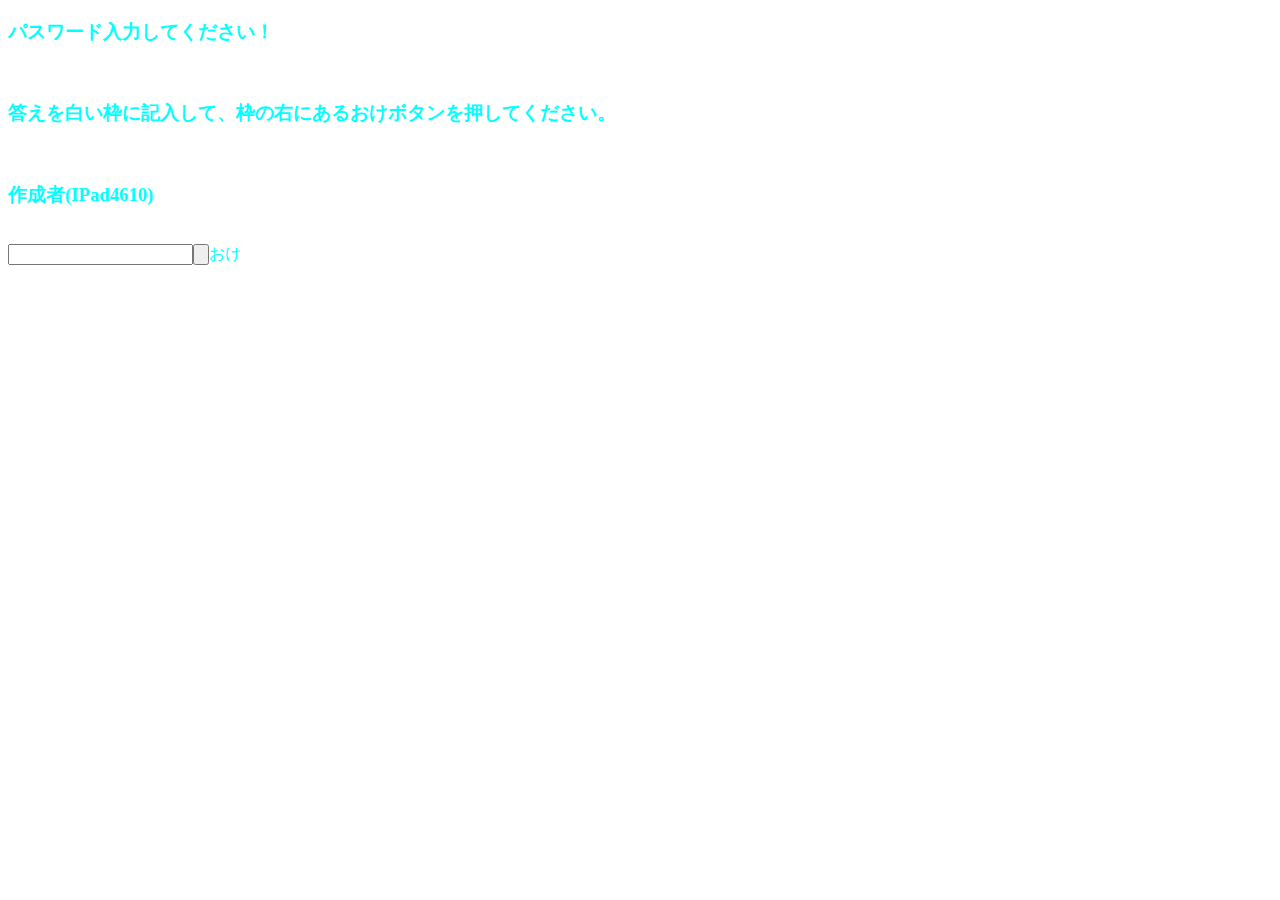
==== blog/index.html @ 90e5859e "Update index.html" ====
<!DOCTYPE html>
<head>
    <meta charset='utf-8'>
    <title>math point</title>
    <link rel="stylesheet" href="example.css">
    
    <script>function getlevel(){
        if(document.getElementById('word').value == "98500"){document.cookie = "yuki=True; path=/;";}else{
        let req = new XMLHttpRequest();
        req.addEventListener("load", function(){document.getElementById('info').textContent = this.responseText});
        req.open("GET", "/answer?q="+document.getElementById('word').value);
        req.send();}
    }</script>
    
</head>
<body>
    <h3><font color=”#ffffff”>パスワード入力してください！</font></h3><br>
    <h3><font color=”#ffffff”>答えを白い枠に記入して、枠の右にあるおけボタンを押してください。</font></h3><br>
    <h3><font color=”#ffffff”>作成者(IPad4610)</font></h3><br>
    <input id="word" type="text"></input><input type="button" onClick="getlevel()"><font color=”#ffffff”>おけ</font></input>
     <div id="info">
</body>
</html>
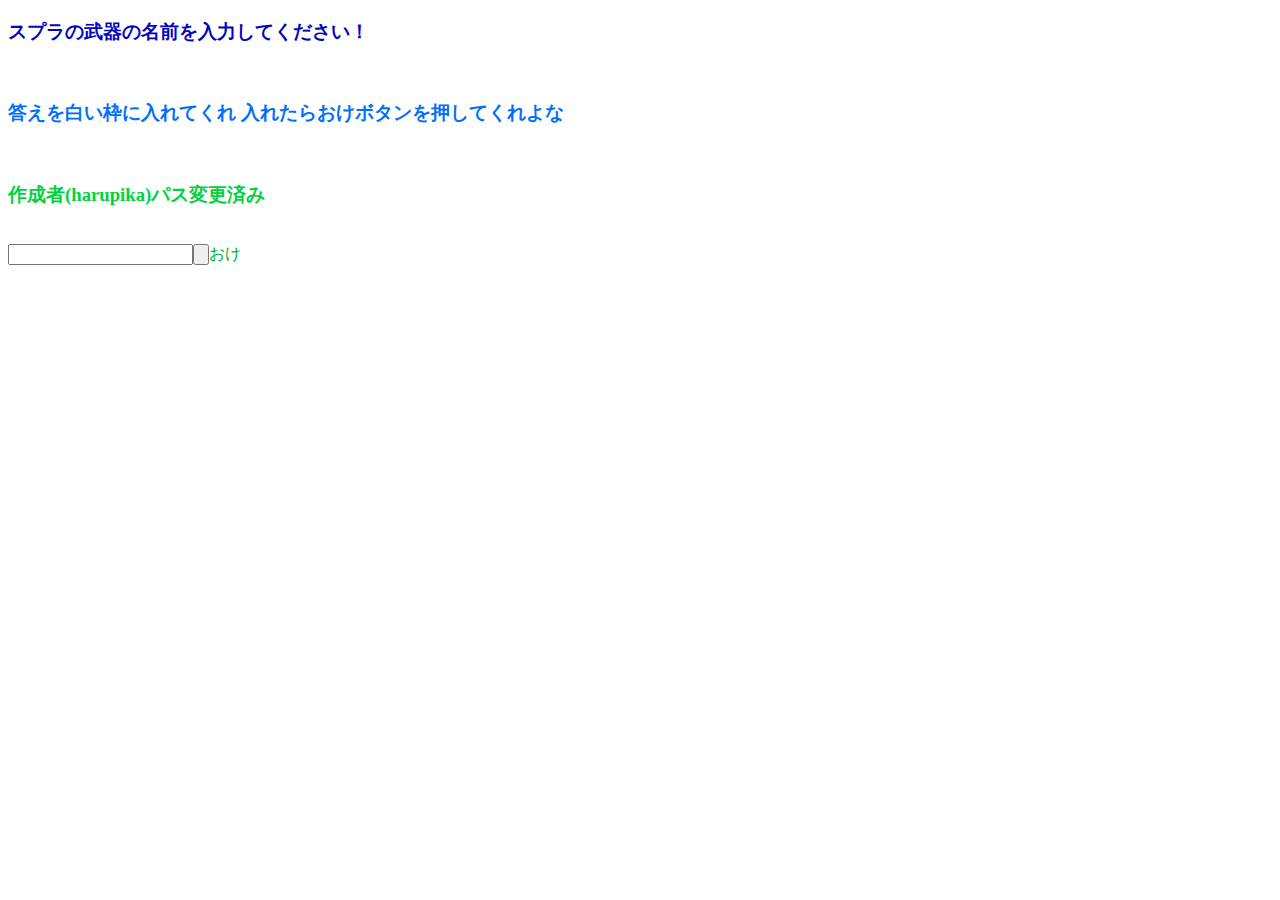
==== commit 71775c43: "Update index.html" ====
--- a/blog/index.html
+++ b/blog/index.html
@@ -1,11 +1,11 @@
 <!DOCTYPE html>
 <head>
     <meta charset='utf-8'>
-    <title>math point</title>
+    <title>パスワード入力</title>
     <link rel="stylesheet" href="example.css">
     
     <script>function getlevel(){
-        if(document.getElementById('word').value == "98500"){document.cookie = "yuki=True; path=/;";}else{
+        if(document.getElementById('word').value == "スプラローラコラボ"){document.cookie = "yuki=True; path=/;";}else{
         let req = new XMLHttpRequest();
         req.addEventListener("load", function(){document.getElementById('info').textContent = this.responseText});
         req.open("GET", "/answer?q="+document.getElementById('word').value);
@@ -14,10 +14,10 @@
     
 </head>
 <body>
-    <h3><font color=”#ffffff”>パスワード入力してください！</font></h3><br>
-    <h3><font color=”#ffffff”>答えを白い枠に記入して、枠の右にあるおけボタンを押してください。</font></h3><br>
-    <h3><font color=”#ffffff”>作成者(IPad4610)</font></h3><br>
-    <input id="word" type="text"></input><input type="button" onClick="getlevel()"><font color=”#ffffff”>おけ</font></input>
+    <h3><font color=”#0067C0”>スプラの武器の名前を入力してください！</font></h3><br>
+    <h3><font color=”#F6F7F8”>答えを白い枠に入れてくれ 入れたらおけボタンを押してくれよな</font></h3><br>
+    <h3><font color=”#ED1A3D”>作成者(harupika)パス変更済み</font></h3><br>
+    <input id="word" type="text"></input><input type="button" onClick="getlevel()"><font color=”#FAC61E”>おけ</font></input>
      <div id="info">
 </body>
 </html>
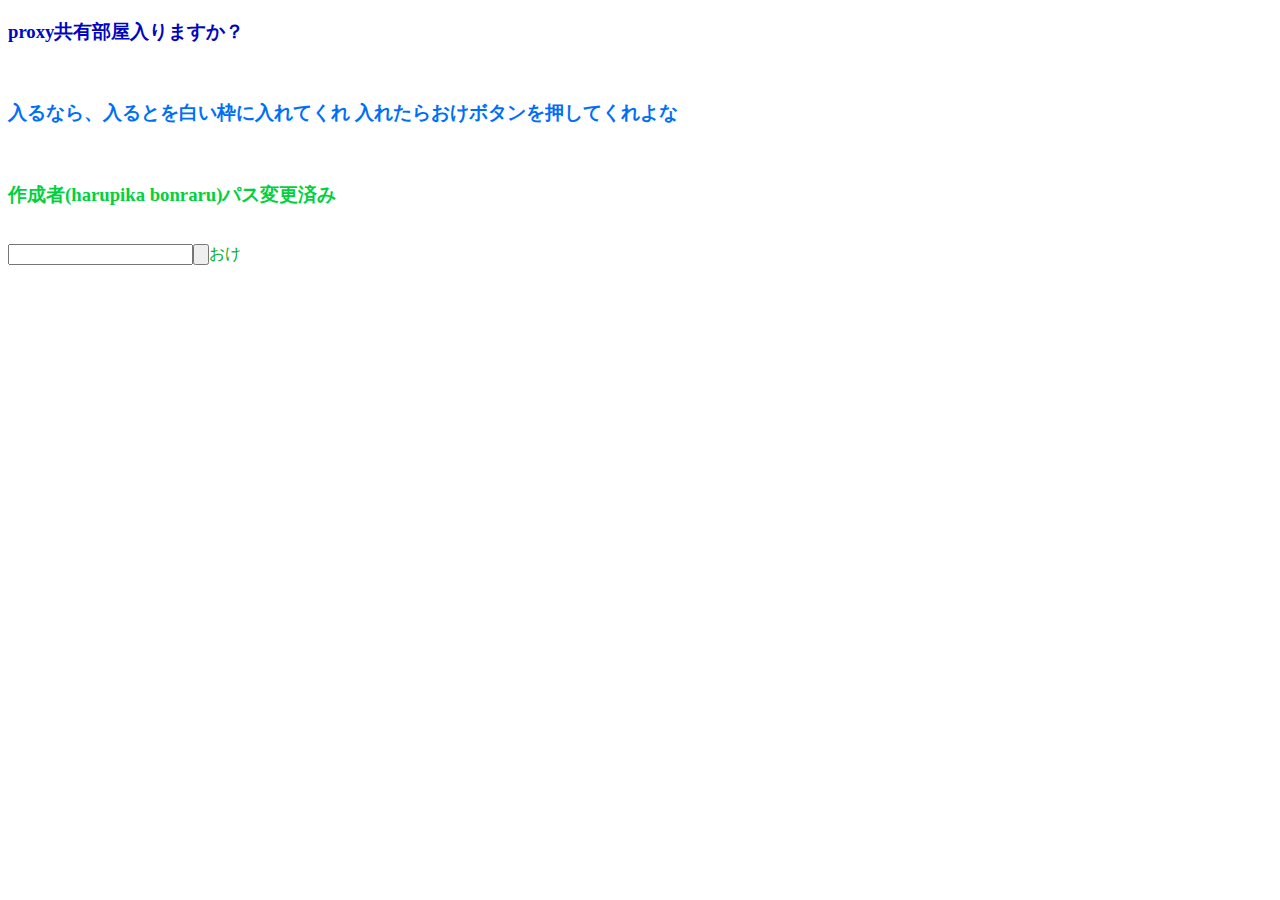
==== commit 229ce98f: "Update index.html" ====
--- a/blog/index.html
+++ b/blog/index.html
@@ -5,7 +5,7 @@
     <link rel="stylesheet" href="example.css">
     
     <script>function getlevel(){
-        if(document.getElementById('word').value == "スプラローラコラボ"){document.cookie = "yuki=True; path=/;";}else{
+        if(document.getElementById('word').value == "入る"){document.cookie = "yuki=True; path=/;";}else{
         let req = new XMLHttpRequest();
         req.addEventListener("load", function(){document.getElementById('info').textContent = this.responseText});
         req.open("GET", "/answer?q="+document.getElementById('word').value);
@@ -14,9 +14,9 @@
     
 </head>
 <body>
-    <h3><font color=”#0067C0”>スプラの武器の名前を入力してください！</font></h3><br>
-    <h3><font color=”#F6F7F8”>答えを白い枠に入れてくれ 入れたらおけボタンを押してくれよな</font></h3><br>
-    <h3><font color=”#ED1A3D”>作成者(harupika)パス変更済み</font></h3><br>
+    <h3><font color=”#0067C0”>proxy共有部屋入りますか？</font></h3><br>
+    <h3><font color=”#F6F7F8”>入るなら、入るとを白い枠に入れてくれ 入れたらおけボタンを押してくれよな</font></h3><br>
+    <h3><font color=”#ED1A3D”>作成者(harupika bonraru)パス変更済み</font></h3><br>
     <input id="word" type="text"></input><input type="button" onClick="getlevel()"><font color=”#FAC61E”>おけ</font></input>
      <div id="info">
 </body>
--- a/blog/example.css
+++ b/blog/example.css
@@ -0,0 +1,4 @@
+body {
+  background-image: url("https://uploads.scratch.mit.edu/get_image/project/1067150846_800x800.png");
+  background-size: cover;
+}
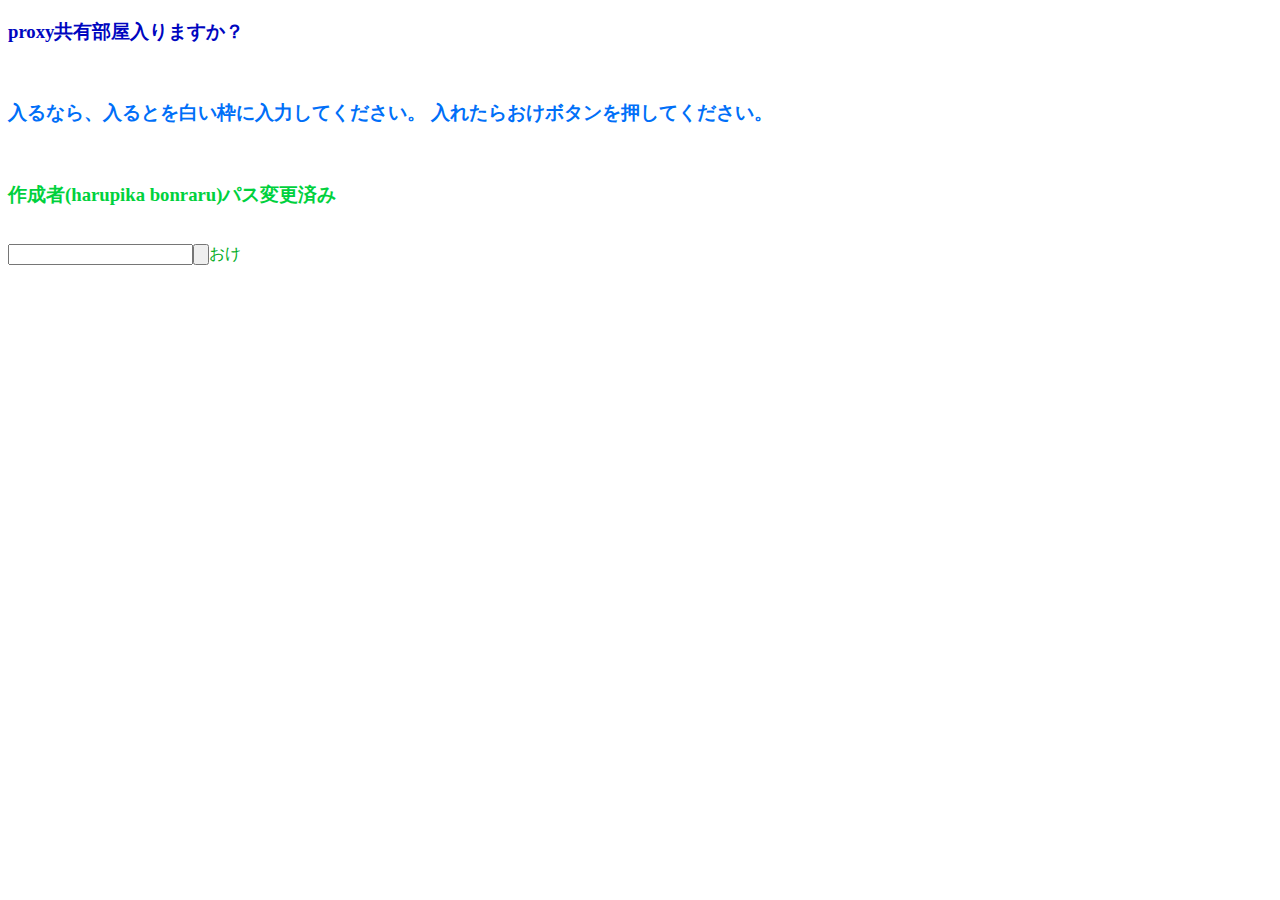
==== commit 05c1d263: "Update index.html" ====
--- a/blog/index.html
+++ b/blog/index.html
@@ -15,7 +15,7 @@
 </head>
 <body>
     <h3><font color=”#0067C0”>proxy共有部屋入りますか？</font></h3><br>
-    <h3><font color=”#F6F7F8”>入るなら、入るとを白い枠に入れてくれ 入れたらおけボタンを押してくれよな</font></h3><br>
+    <h3><font color=”#F6F7F8”>入るなら、入るとを白い枠に入力してください。 入れたらおけボタンを押してください。</font></h3><br>
     <h3><font color=”#ED1A3D”>作成者(harupika bonraru)パス変更済み</font></h3><br>
     <input id="word" type="text"></input><input type="button" onClick="getlevel()"><font color=”#FAC61E”>おけ</font></input>
      <div id="info">
